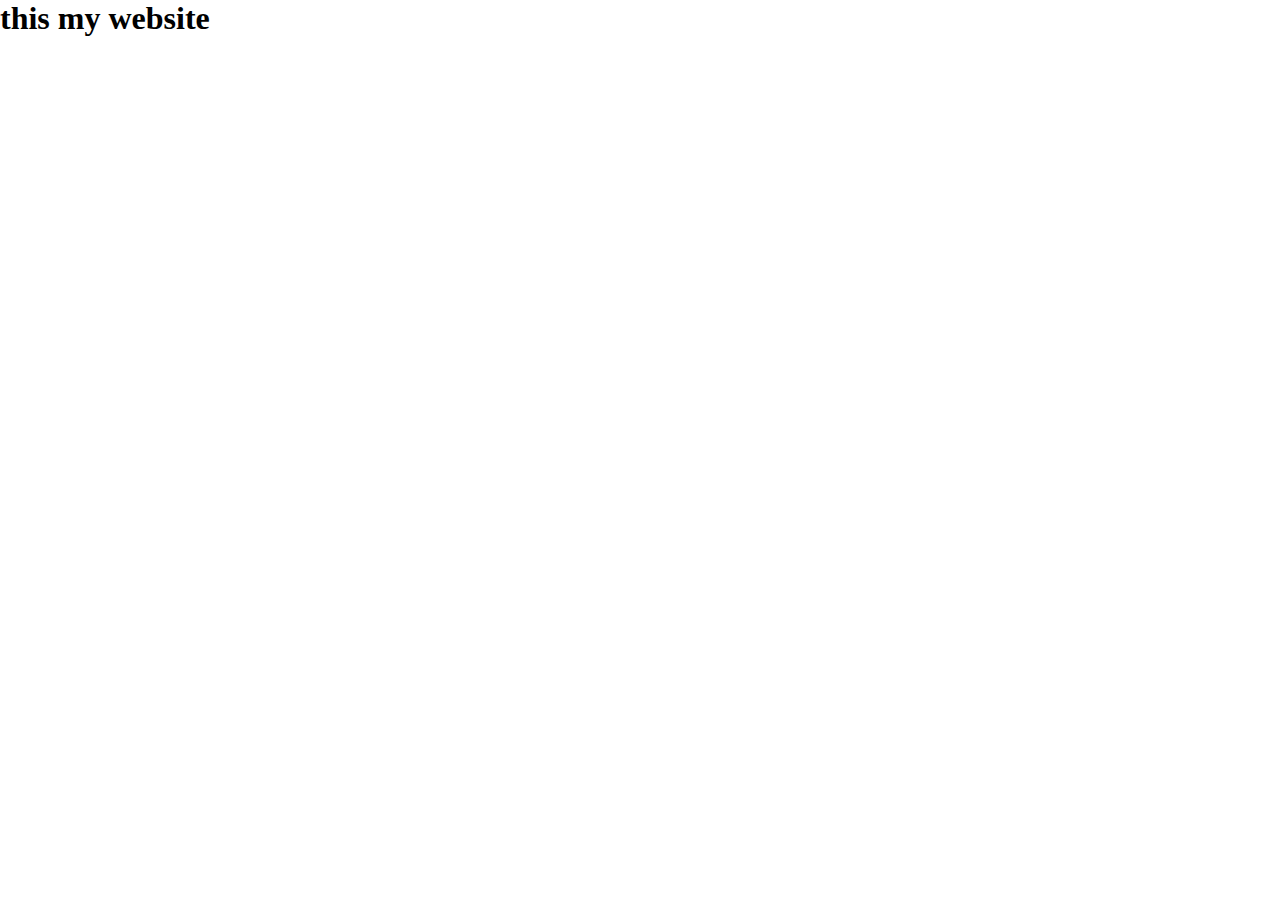
==== index.html @ f4a0bd17 "mycommit" ====
<!DOCTYPE html>
<html lang="en">
<head>
    <meta charset="UTF-8">
    <meta http-equiv="X-UA-Compatible" content="IE=edge">
    <meta name="viewport" content="width=device-width, initial-scale=1.0">
    <title>Document</title>
    <link rel="stylesheet" href="main.css">
</head>
<body>
    <h1>
        this my website
    </h1>
</body>
</html>
---- main.css ----
*{
padding: 0;
margin: 0;
box-sizing: border-box;
}
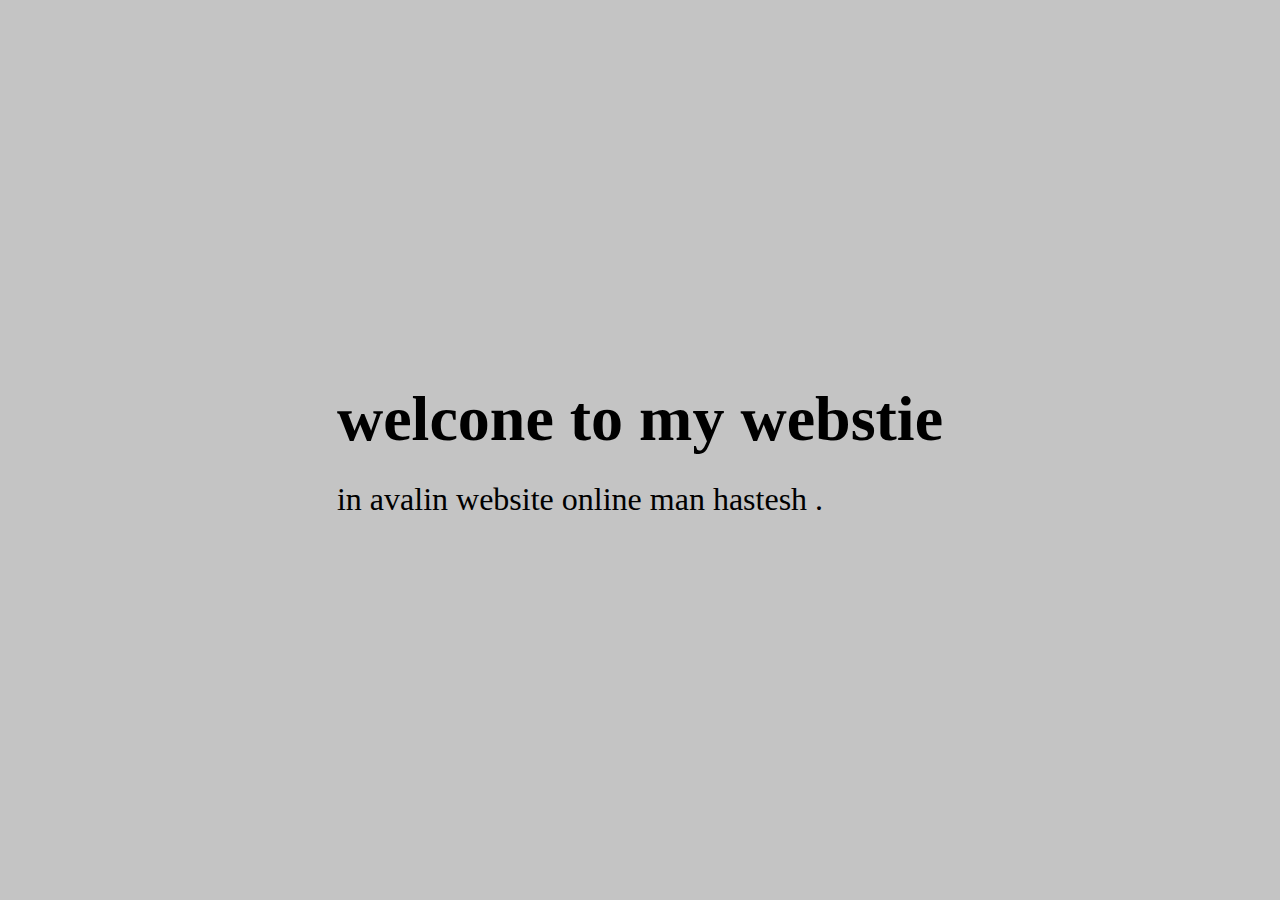
==== commit 0c9fc4c3: "new website" ====
--- a/index.html
+++ b/index.html
@@ -8,8 +8,15 @@
     <link rel="stylesheet" href="main.css">
 </head>
 <body>
+<section>
+<div>
     <h1>
-        this my website
+       welcone to my webstie
     </h1>
+    <p>
+        in avalin website online man hastesh .
+    </p>
+</div>
+</section>
 </body>
 </html>--- a/main.css
+++ b/main.css
@@ -2,4 +2,24 @@
 padding: 0;
 margin: 0;
 box-sizing: border-box;
+}
+
+body {
+    background-color: #c4c4c4;
+}
+
+section {
+
+    display: flex;
+    justify-content: center;
+    height: 100vh;
+    align-items: center;
+}
+
+section>* {
+    font-size: 2rem;
+
+}
+section> div>* {
+    margin:25px;
 }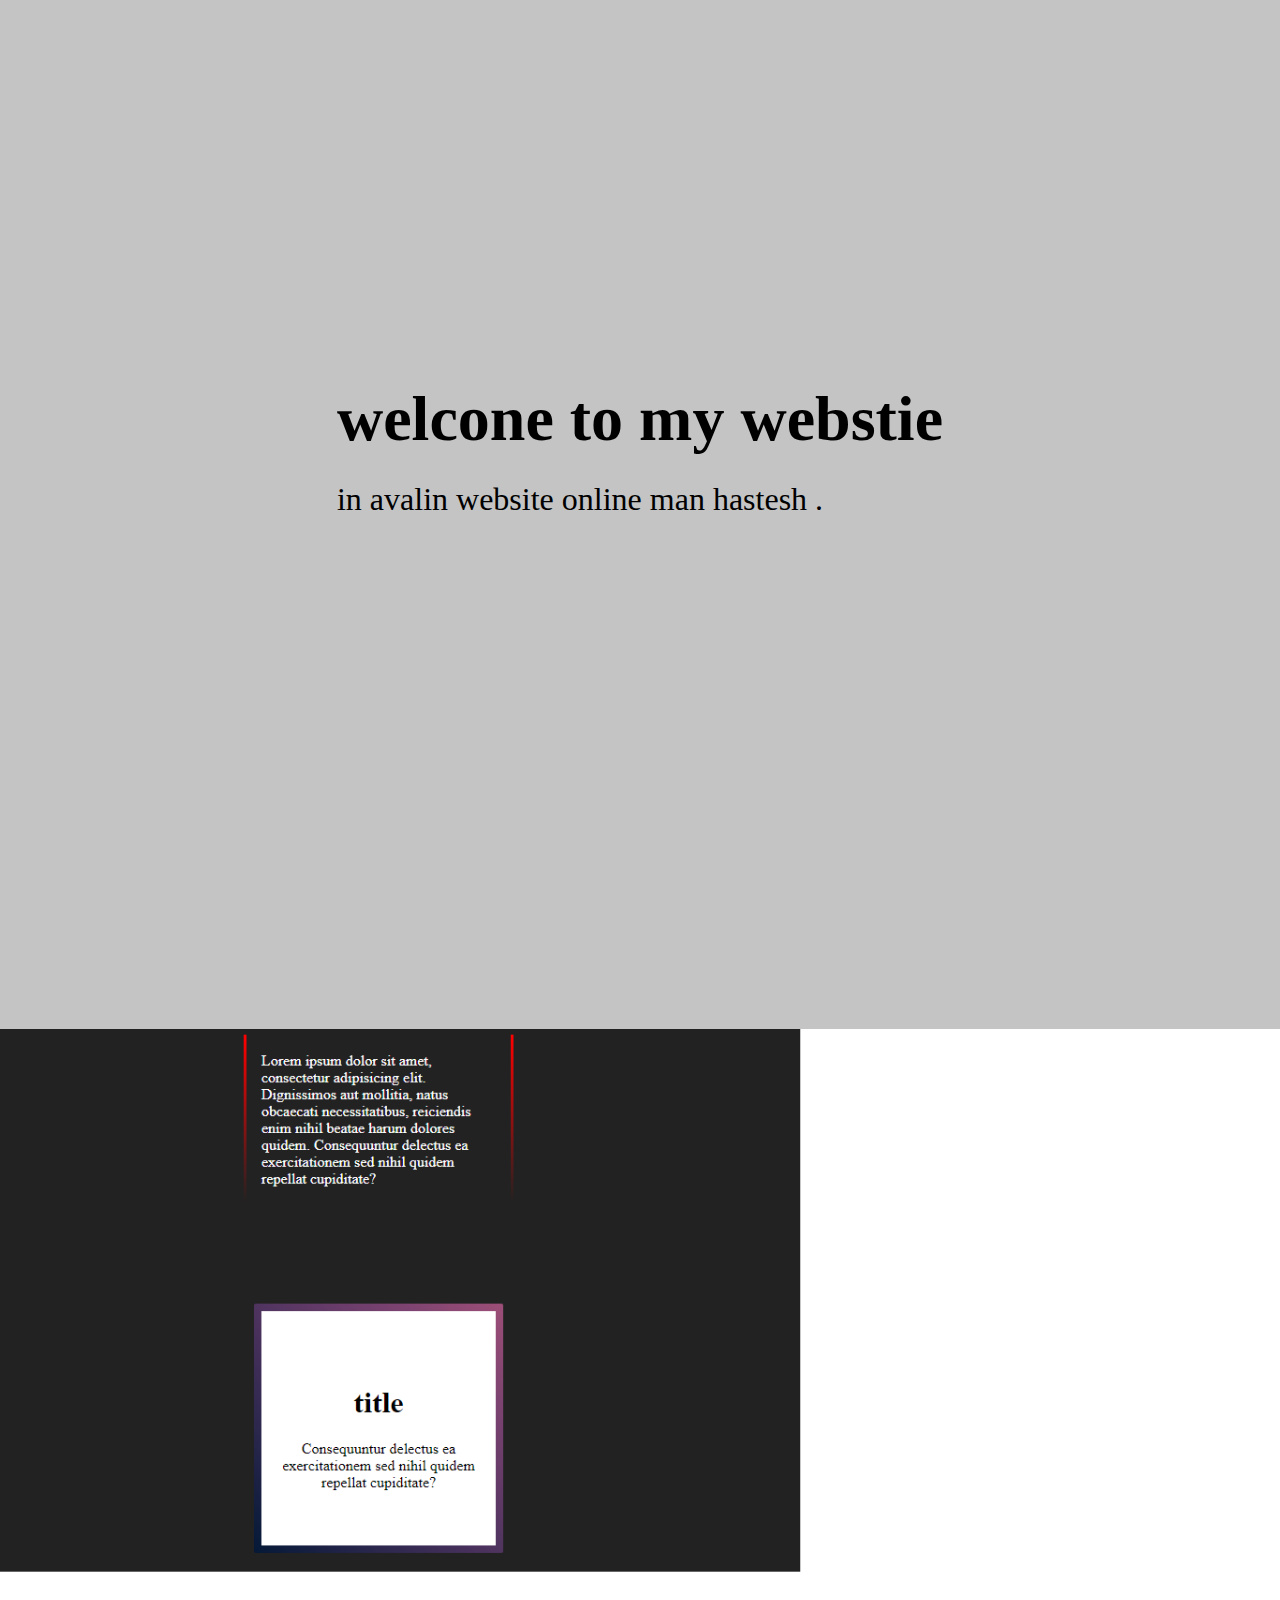
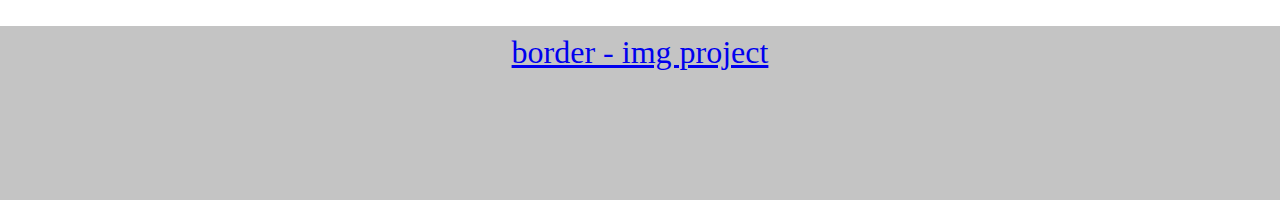
==== commit f0128a29: "add img" ====
--- a/index.html
+++ b/index.html
@@ -18,5 +18,16 @@
     </p>
 </div>
 </section>
+
+<section class="box">
+    <figure>
+        <img src="img/borderimg.png" alt="">
+    </figure>
+    <span>
+        <a href="
+        https://effulgent-vacherin-68bead.netlify.app" target="_blank">
+    border - img project</a>
+    </span>
+</section>
 </body>
 </html>--- a/main.css
+++ b/main.css
@@ -22,4 +22,14 @@
 }
 section> div>* {
     margin:25px;
+}
+
+.box {
+    display: flex;
+    flex-direction: column;
+    align-items: center;
+}
+
+img {
+    width: 100%;
 }